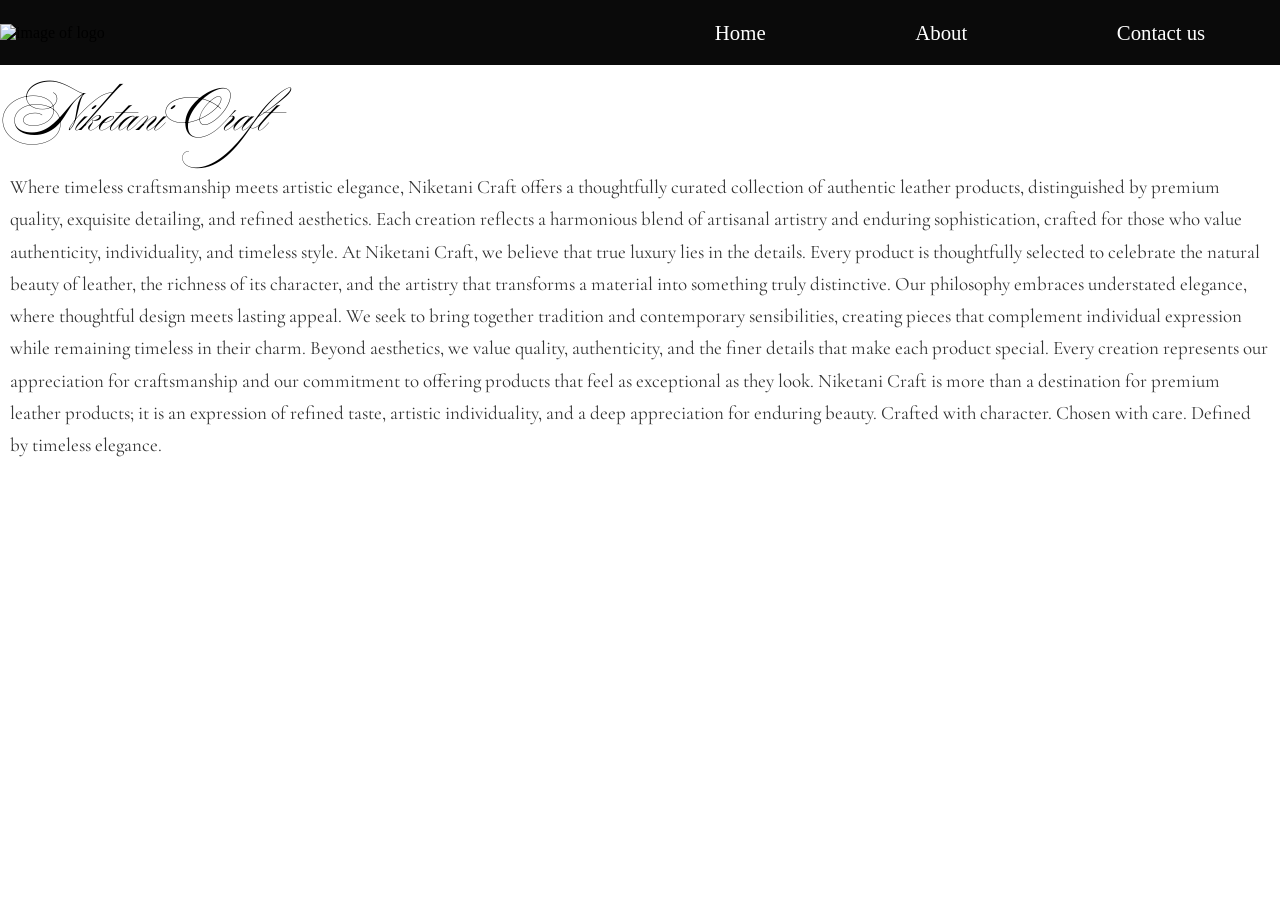
==== index.html @ b9374a43 "Intial working has been uploaded" ====
<!DOCTYPE html>
<html lang="en">

<head>
  <meta charset="UTF-8">
  <meta name="viewport" content="width=device-width, initial-scale=1.0">
  <title>Niketani Craft | Timeless Beauty </title>
  <link rel="stylesheet" href="styles/index.css">
</head>

<body>
  <nav>
    <div class="nav-container">
      <div class="left-section">
        <img src="" alt="image of logo">
      </div>
      <div class="right-section">
        <a href="index.html">Home</a>
        <a href="about.html">About</a>
        <a href="contact.html">Contact us</a>
      </div>
    </div>
  </nav>
  <main>
    <p class="main-heading">Niketani Craft</p>
    <p class="heading-overview">Where timeless craftsmanship meets artistic elegance, Niketani Craft offers a
      thoughtfully curated collection of authentic leather products, distinguished by premium quality, exquisite
      detailing, and refined aesthetics. Each creation reflects a harmonious blend of artisanal artistry and enduring
      sophistication, crafted for those who value authenticity, individuality, and timeless style.

      At Niketani Craft, we believe that true luxury lies in the details. Every product is thoughtfully selected to
      celebrate the natural beauty of leather, the richness of its character, and the artistry that transforms a
      material into something truly distinctive.

      Our philosophy embraces understated elegance, where thoughtful design meets lasting appeal. We seek to bring
      together tradition and contemporary sensibilities, creating pieces that complement individual expression while
      remaining timeless in their charm.

      Beyond aesthetics, we value quality, authenticity, and the finer details that make each product special. Every
      creation represents our appreciation for craftsmanship and our commitment to offering products that feel as
      exceptional as they look.

      Niketani Craft is more than a destination for premium leather products; it is an expression of refined taste,
      artistic individuality, and a deep appreciation for enduring beauty.

      Crafted with character. Chosen with care. Defined by timeless elegance.</p>
  </main>
</body>

</html>
---- styles/index.css ----
@import url('https://fonts.googleapis.com/css2?family=Ballet:opsz@16..72&display=swap');
@import url('https://fonts.googleapis.com/css2?family=Cormorant+Garamond:wght@400;500&display=swap');
*{
    margin: 0;
    padding: 0;
    box-sizing: border-box;
}
/* navbar styling */
.nav-container{
    display: flex;
    background-color: #0A0A0A;
    min-height: 65px;
    align-items: center;
}
.nav-container a{
    color: #FFFFFF;
    text-decoration: none;
    font-size: 1.3rem;
    transition: color 0.3s ease;
}
nav a:hover {
  color: #C9A96E;
}
.left-section{
    width: 50%;
    
}
.right-section{
    width: 50%;
    display: flex;
    justify-content: space-around;
}
/* Heading styling */
.main-heading{
    font-family: "Ballet", cursive;
    font-weight: 400;
    font-size: 3.3rem;
    margin-left: 5px;
    margin-top: 5px;
}
.heading-overview{
  font-family: 'Cormorant Garamond', serif;
  font-size: 19px;
  font-weight: 400;
  line-height: 1.7;
  color: #333333;
  margin-left: 10px;
  margin-right: 10px;
}
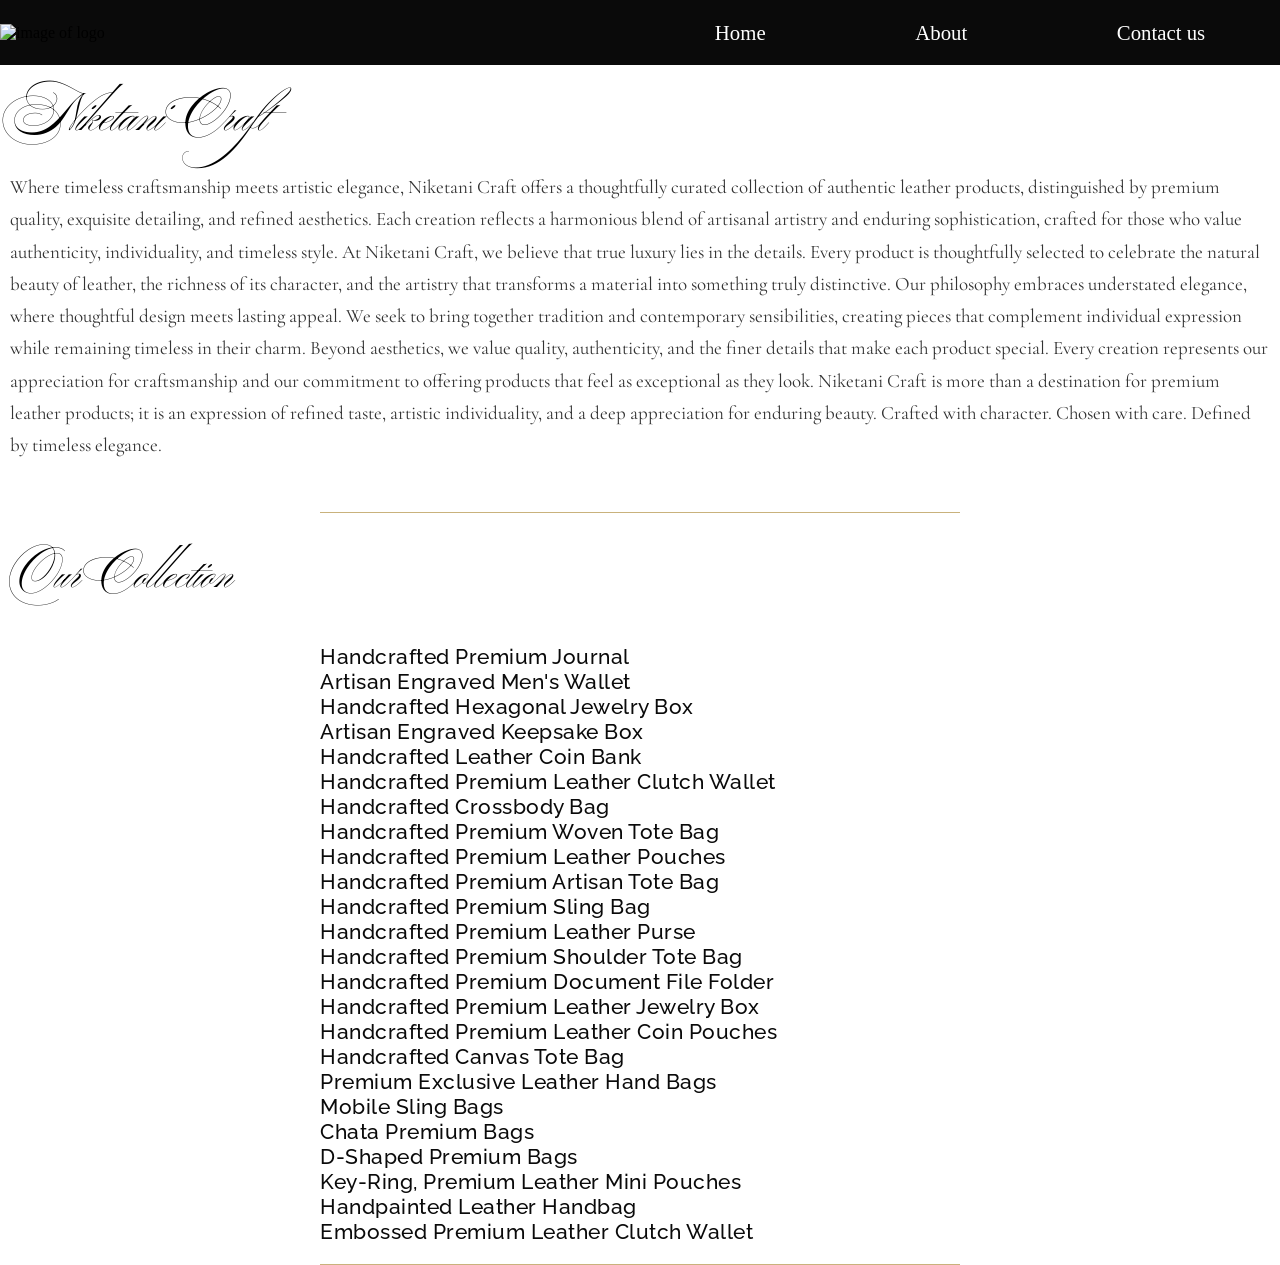
==== commit 6e78c8dc: "Updated the webpage" ====
--- a/index.html
+++ b/index.html
@@ -44,6 +44,48 @@
       artistic individuality, and a deep appreciation for enduring beauty.
 
       Crafted with character. Chosen with care. Defined by timeless elegance.</p>
+      <div class="separator">
+
+      </div>
+
+        <div class="collection">
+          <p class="collection-heading">Our Collection</p>
+        </div>
+        <section>
+          <div class="collection-container">
+            <ul>
+              <li><a href="">Handcrafted Premium Journal</a></li>
+              <li><a href="">Artisan Engraved Men's Wallet</a></li>
+              <li><a href="">Handcrafted Hexagonal Jewelry Box</a></li>
+              <li><a href="">Artisan Engraved Keepsake Box</a></li>
+              <li><a href="">Handcrafted Leather Coin Bank</a></li>
+              <li><a href="">Handcrafted Premium Leather Clutch Wallet</a></li>
+              <li><a href="">Handcrafted Crossbody Bag</a></li>
+              <li><a href="">Handcrafted Premium Woven Tote Bag</a></li>
+              <li><a href="">Handcrafted Premium Leather Pouches</a></li>
+              <li><a href="">Handcrafted Premium Artisan Tote Bag</a></li>
+              <li><a href="">Handcrafted Premium Sling Bag</a></li>
+              <li><a href="">Handcrafted Premium Leather Purse</a></li>
+              <li><a href="">Handcrafted Premium Shoulder Tote Bag</a></li>
+              <li><a href="">Handcrafted Premium Document File Folder</a></li>
+              <li><a href="">Handcrafted Premium Leather Jewelry Box</a></li>
+              <li><a href="">Handcrafted Premium Leather Coin Pouches</a></li>
+              <li><a href="">Handcrafted Canvas Tote Bag</a></li>
+              <li><a href="">Premium Exclusive Leather Hand Bags</a></li>
+              <li><a href="">Mobile Sling Bags</a></li>
+              <li><a href="">Chata Premium Bags</a></li>
+              <li><a href="">D-Shaped Premium Bags</a></li>
+              <li><a href="">Key-Ring, Premium Leather Mini Pouches</a></li>
+              <li><a href="">Handpainted Leather Handbag</a></li>
+              <li><a href="">Embossed Premium Leather Clutch Wallet</a></li>
+            </ul>
+          </div>
+        </section>
+        <div class="separator1">
+
+      </div>
+      <section>
+      </section>
   </main>
 </body>
 
--- a/styles/index.css
+++ b/styles/index.css
@@ -1,5 +1,6 @@
 @import url('https://fonts.googleapis.com/css2?family=Ballet:opsz@16..72&display=swap');
 @import url('https://fonts.googleapis.com/css2?family=Cormorant+Garamond:wght@400;500&display=swap');
+@import url('https://fonts.googleapis.com/css2?family=Raleway:wght@400;500;600&display=swap');
 *{
     margin: 0;
     padding: 0;
@@ -46,4 +47,40 @@
   color: #333333;
   margin-left: 10px;
   margin-right: 10px;
+}
+/* separator */
+.separator {
+    height: 1px;
+    background-color: #C9B27C;
+    width: 50vw;
+    margin-left: 25%;
+    margin-top: 50px;
+}
+/* Collection styling */
+.collection-heading{
+    font-family: "Ballet", cursive;
+    font-size: 3rem;
+    font-weight: 500;
+    margin: 20px 10px;
+}
+.collection-container ul a{
+    text-decoration: none;
+    font-family: 'Raleway', sans-serif;
+    font-size: 1.3rem;
+    font-weight: 500;
+    letter-spacing: 0.5px;
+    color: #0A0A0A;
+    transition: color 0.3s ease;
+    margin-left: 25%;
+   
+}
+.collection-container ul a:hover{
+    color: #C9A96E;
+}
+.separator1 {
+    height: 1px;
+    background-color: #C9B27C;
+    width: 50vw;
+    margin-left: 25%;
+    margin-top: 20px;
 }
